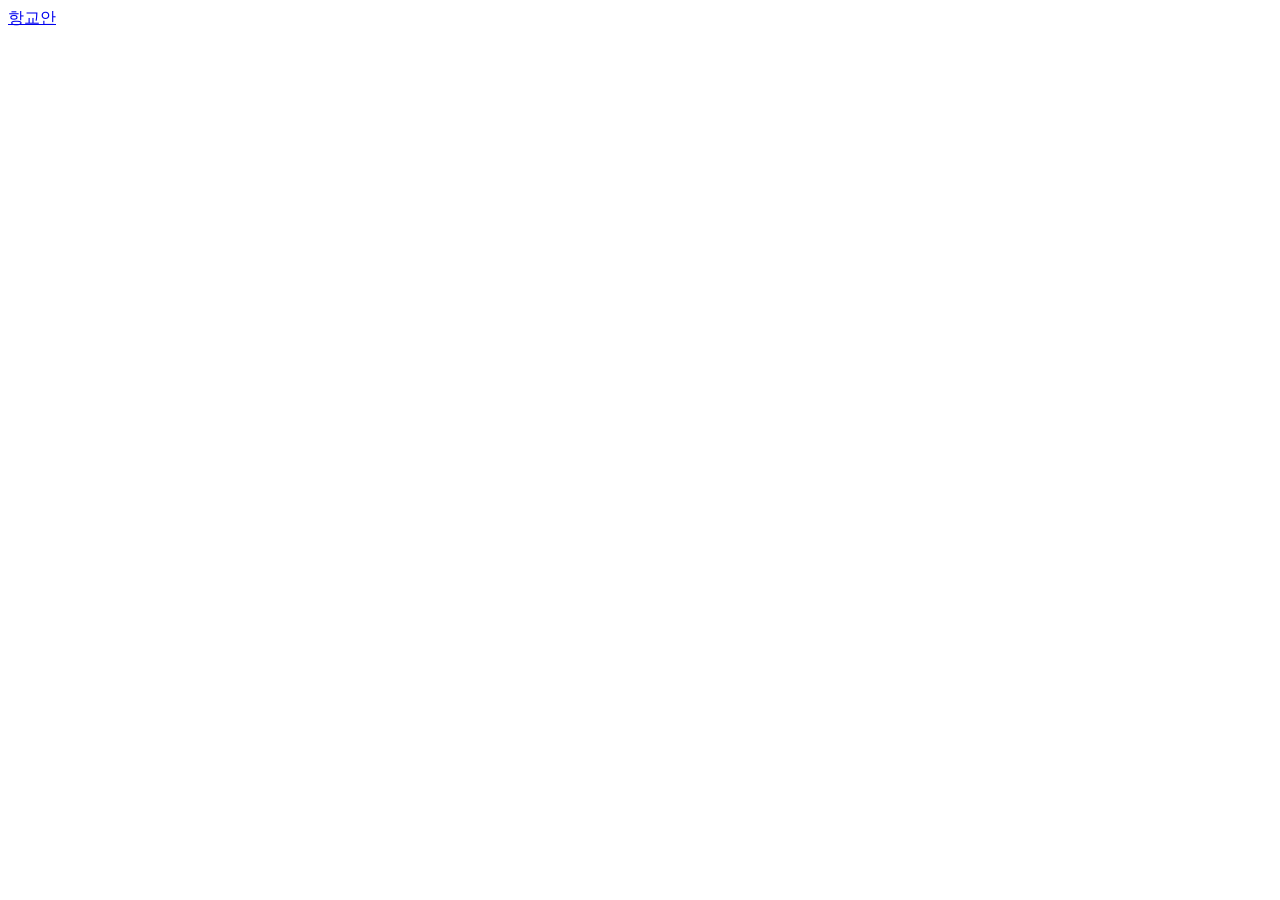
==== index.html @ 5d8cebcf "main_page moved to root" ====
<!DOCTYPE html>
<html lang="ko-KR">
<head>
    <meta charset="UTF-8">
    <meta name="viewport" content="width=device-width, initial-scale=1.0">
    <title>Wonjun's Main Page</title>
    <link rel="stylesheet", href="./style.css">
    <script src="./script.js"></script>
</head>
<body>
    <a href="./hanggyoan/index.html" target="_blank">항교안</a>
</body>
</html>
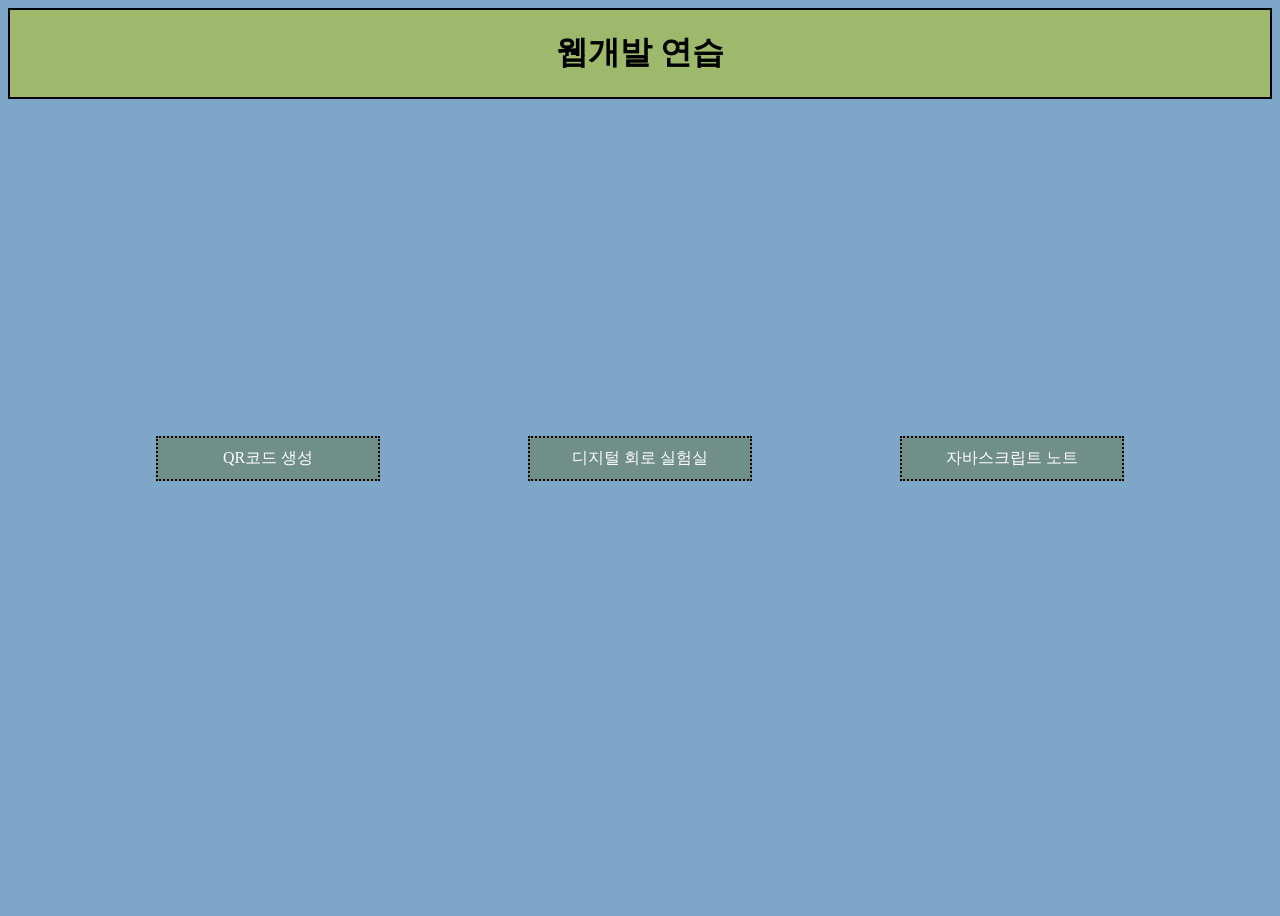
==== commit 6c8af2d7: "QR코드 생성기 ver 0.1" ====
--- a/index.html
+++ b/index.html
@@ -5,9 +5,19 @@
     <meta name="viewport" content="width=device-width, initial-scale=1.0">
     <title>Wonjun's Main Page</title>
     <link rel="stylesheet", href="./style.css">
-    <script src="./script.js"></script>
 </head>
 <body>
-    <a href="./hanggyoan/index.html" target="_blank">항교안</a>
+    <div id="root">
+        <header>
+            <h1>웹개발 연습</h1>
+        </header>
+        <div class="container">
+            <a id='qr-code' href="qr-code/index.html">QR코드 생성</a>
+            <a id='digital-circuit-lab' href="./digital-circuit-lab/index.html">디지털 회로 실험실</a>
+            <a id="javascript-learning" href="./javascript-learning/index.html">자바스크립트 노트</a> 
+        </div>
+    </div>
+
+    <script type="module" src="./script.js"></script>
 </body>
 </html>
--- a/style.css
+++ b/style.css
@@ -0,0 +1,49 @@
+body{
+    background-color: hsl(208, 41%, 64%);
+
+}
+#root{
+    height: 100vh;
+}
+header{
+    text-align: center;
+    border: 2px solid;
+    background-color: rgb(158, 185, 107);
+}
+
+.container{
+    display: flex;
+    justify-content: space-evenly;
+    align-items: center;
+    height: 80vh;
+}
+#qr-code{
+    text-align: center;
+    transition: transform 0.3s ease;
+    width: 200px;
+    text-decoration: none;
+    color: white;
+    border: 2px dotted black;
+    padding: 10px;
+    background-color: rgb(112, 143, 136);
+}
+#digital-circuit-lab{
+    text-align: center;
+    transition: transform 0.3s ease;
+    width: 200px;
+    text-decoration: none;
+    color: white;
+    border: 2px dotted black;
+    padding: 10px;
+    background-color: rgb(112, 143, 136);
+}
+#javascript-learning{
+    text-align: center;
+    transition: transform 0.3s ease;
+    width: 200px;
+    text-decoration: none;
+    color: white;
+    border: 2px dotted black;
+    padding: 10px;
+    background-color: rgb(112, 143, 136);
+}
